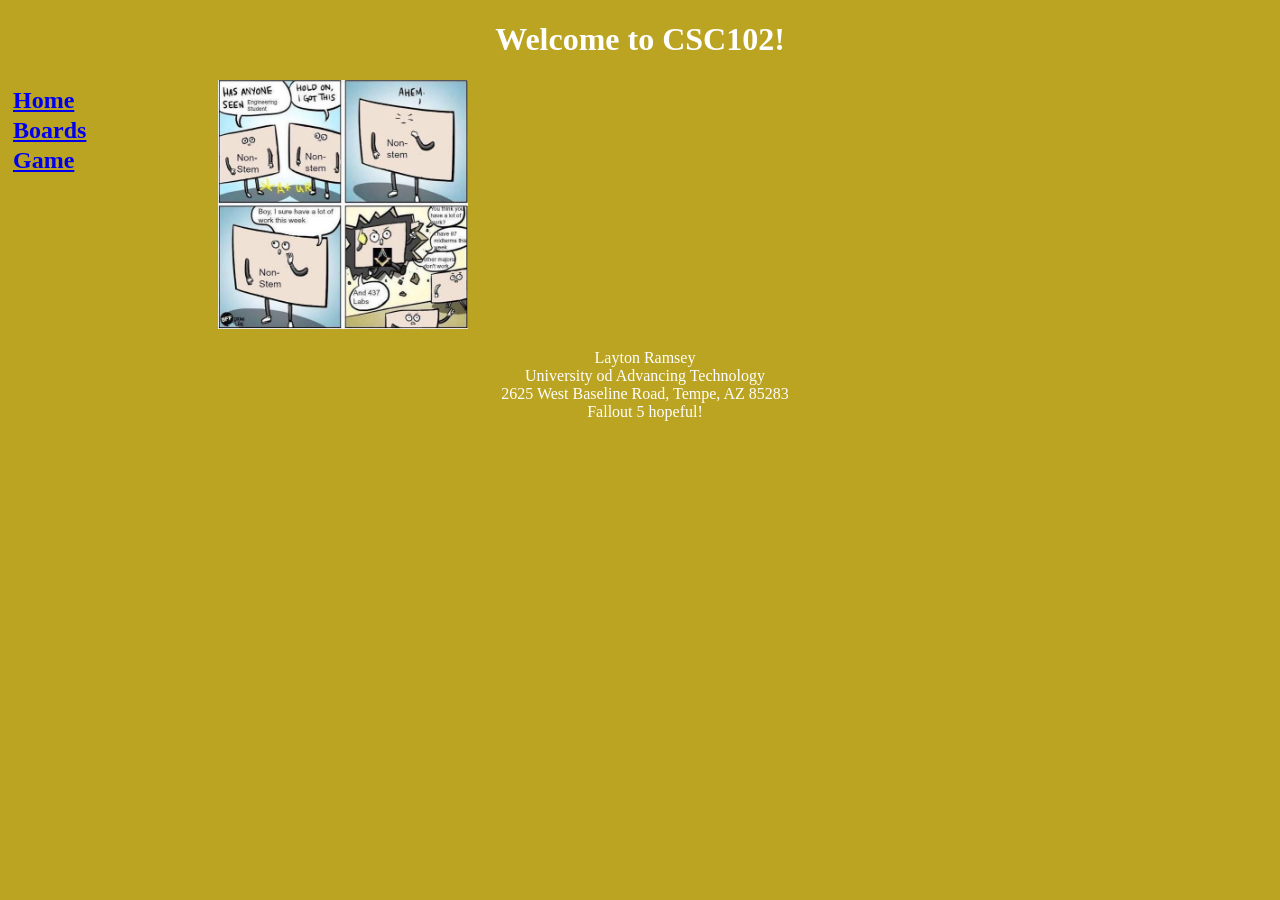
==== index.html @ c8a13bf3 "Fix my mistakes 5/26/26" ====
<!--Layton Ramsey,05/23/2026 -->

<!DOCTYPE html>

<html lang="en">

<head>
    <meta charset="UTF-8">
    <meta name="viewport" content="width=device-width, initial-scale=1.0">
    <title>CSC102 Home Page</title>
    <link rel="stylesheet" href="main.css">
</head>

<body>
    
    <header>
         <h1> Welcome to CSC102!</h1>
         <h2>
            <nav>
                <a href="./index.html">Home</a><br>
                <a href="./boards.html">Boards</a><br>
                <a href="./game.html">Game</a><br>
            </nav>
         </h2>
        
    </header>

     <p>
 <img id="memeImage" src="meme for csc102.jpg" alt="Meme for CSC102">
     </p>
    <footer>
            Layton Ramsey<br>
            University od Advancing Technology<br>
            2625 West Baseline Road, Tempe, AZ 85283<br>
            Fallout 5 hopeful! <br>
    </footer>
</body>

</html>
---- main.css ----
/*
declaration block::after

selector{
    property: value;
    property2: value2;
}
*/

body{
    background-color:rgb(187, 164, 33);
    color: white; 
      
}

nav{
    height: 600px;
    width: 200px;
    float: left;
    padding: 5px;
    line-height: 30px;
}

footer{
    text-align: center;
    margin-right: 200px;
}

#memeImage{
    margin-right: 200px;
    width: 250px;
}

h1{
    text-align: center;
}
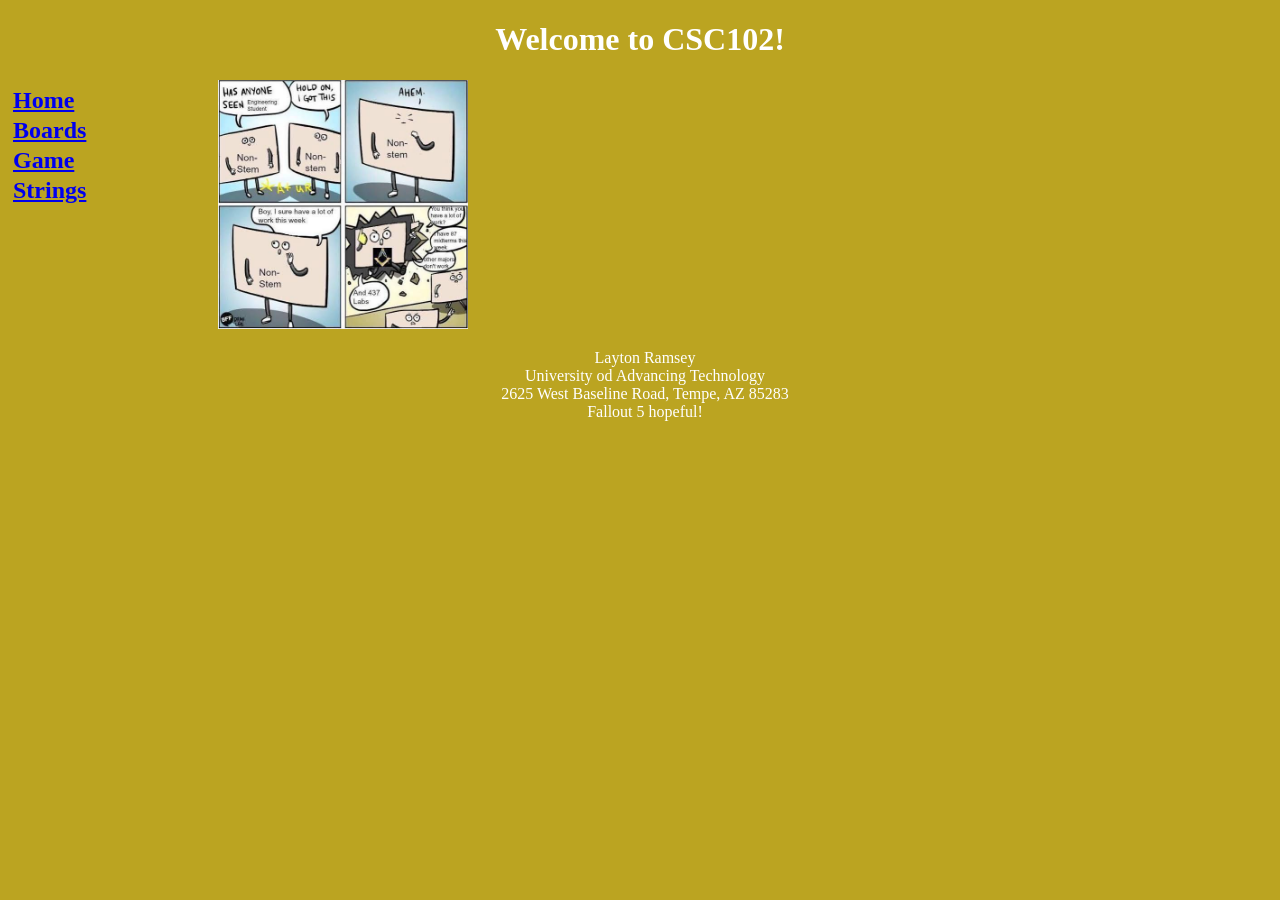
==== commit 928e7cd1: "Working on 3.1 & 3.2 assignments Completed assignment 3.1, still troubleshooting 3.3" ====
--- a/index.html
+++ b/index.html
@@ -1,4 +1,4 @@
-<!--Layton Ramsey,05/23/2026 -->
+<!--Layton Ramsey,05/29/2026 -->
 
 <!DOCTYPE html>
 
@@ -20,13 +20,14 @@
                 <a href="./index.html">Home</a><br>
                 <a href="./boards.html">Boards</a><br>
                 <a href="./game.html">Game</a><br>
+                <a href="./strings.html">Strings</a><br>
             </nav>
          </h2>
         
     </header>
 
      <p>
- <img id="memeImage" src="meme for csc102.jpg" alt="Meme for CSC102">
+        <img id="memeImage" src="meme for csc102.jpg" alt="Meme for CSC102">
      </p>
     <footer>
             Layton Ramsey<br>
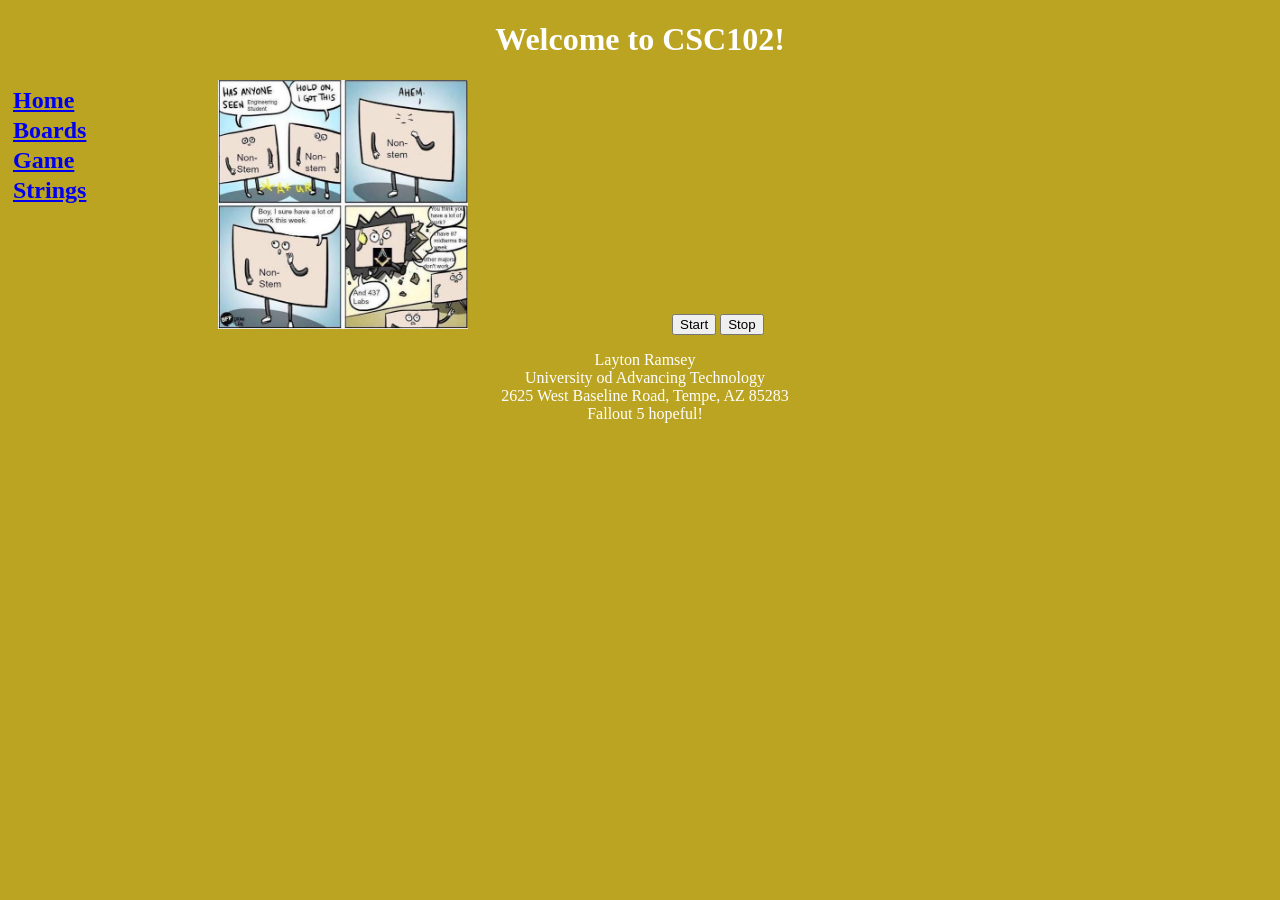
==== commit fa1ba473: "4.1 Event driven programming assignment Included a start/ stop buttons, updated the date, and added " ====
--- a/index.html
+++ b/index.html
@@ -1,4 +1,4 @@
-<!--Layton Ramsey,05/29/2026 -->
+<!--Layton Ramsey,06/06/2026 -->
 
 <!DOCTYPE html>
 
@@ -9,6 +9,7 @@
     <meta name="viewport" content="width=device-width, initial-scale=1.0">
     <title>CSC102 Home Page</title>
     <link rel="stylesheet" href="main.css">
+    <script src="code.js"></script>
 </head>
 
 <body>
@@ -26,9 +27,11 @@
         
     </header>
 
-     <p>
+    <p>
         <img id="memeImage" src="meme for csc102.jpg" alt="Meme for CSC102">
-     </p>
+        <input id="startButton" type="button" value="Start" onclick="animateImage()" title="Animate image">
+        <input id="stopButton" type="button" value="Stop" onclick="stopAnimation()" title="Stop animation">
+    </p>
     <footer>
             Layton Ramsey<br>
             University od Advancing Technology<br>
--- a/main.css
+++ b/main.css
@@ -33,4 +33,20 @@
 
 h1{
     text-align: center;
-}+}
+
+form{
+    margin-right: 200px;
+    text-align: center;
+    text-decoration-color: black;
+    text-decoration-thickness: 5px;
+    color: black;
+}
+
+
+
+h3{
+    text-align: center;
+    margin-right: 200px;
+    color: black;
+}
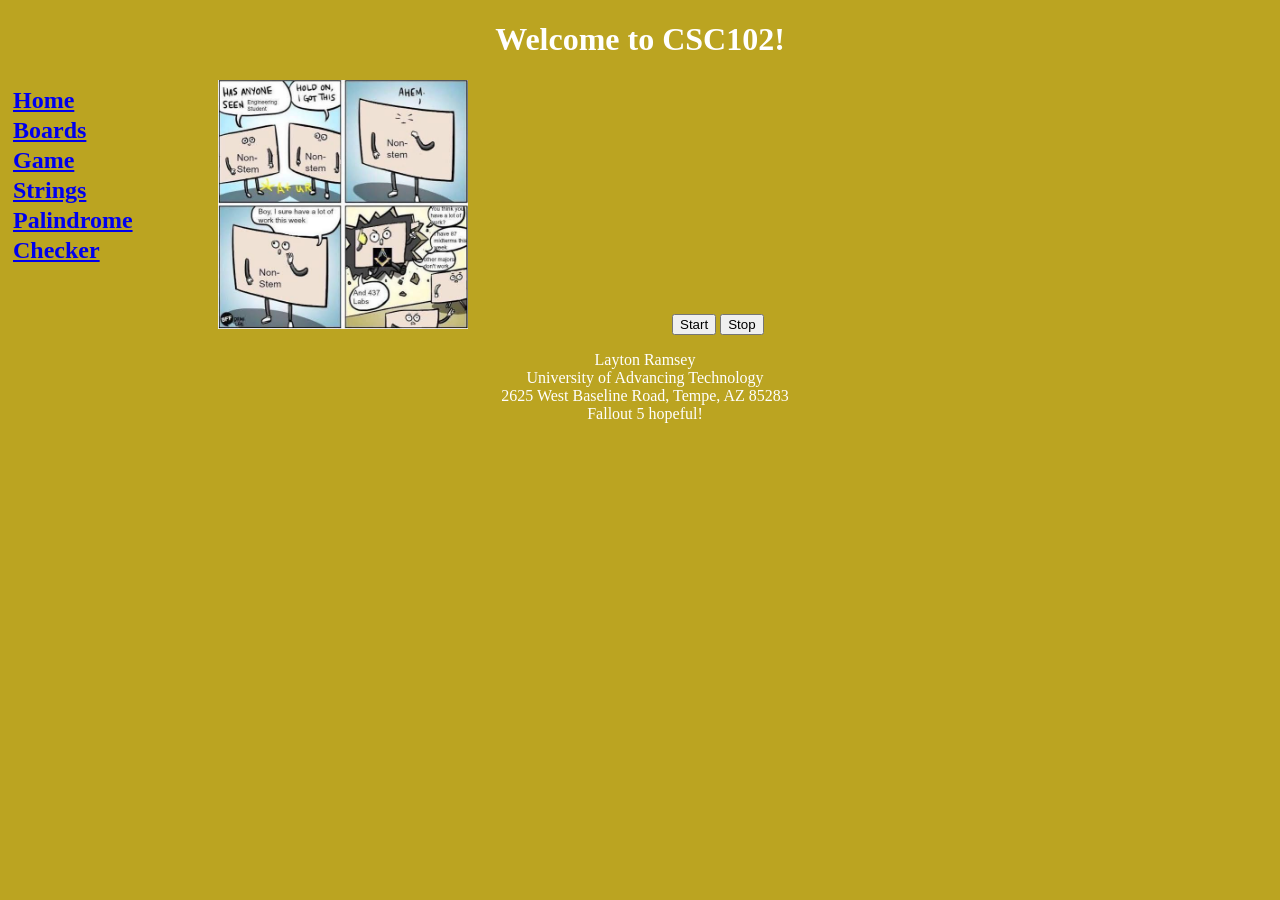
==== commit 23b4fa6b: "5.1 assignment created palindrome_checker.html, updated dates on all pages, added link for new html," ====
--- a/index.html
+++ b/index.html
@@ -22,6 +22,7 @@
                 <a href="./boards.html">Boards</a><br>
                 <a href="./game.html">Game</a><br>
                 <a href="./strings.html">Strings</a><br>
+                <a href="./palindrome_checker.html">Palindrome Checker</a><br>
             </nav>
          </h2>
         
@@ -34,7 +35,7 @@
     </p>
     <footer>
             Layton Ramsey<br>
-            University od Advancing Technology<br>
+            University of Advancing Technology<br>
             2625 West Baseline Road, Tempe, AZ 85283<br>
             Fallout 5 hopeful! <br>
     </footer>
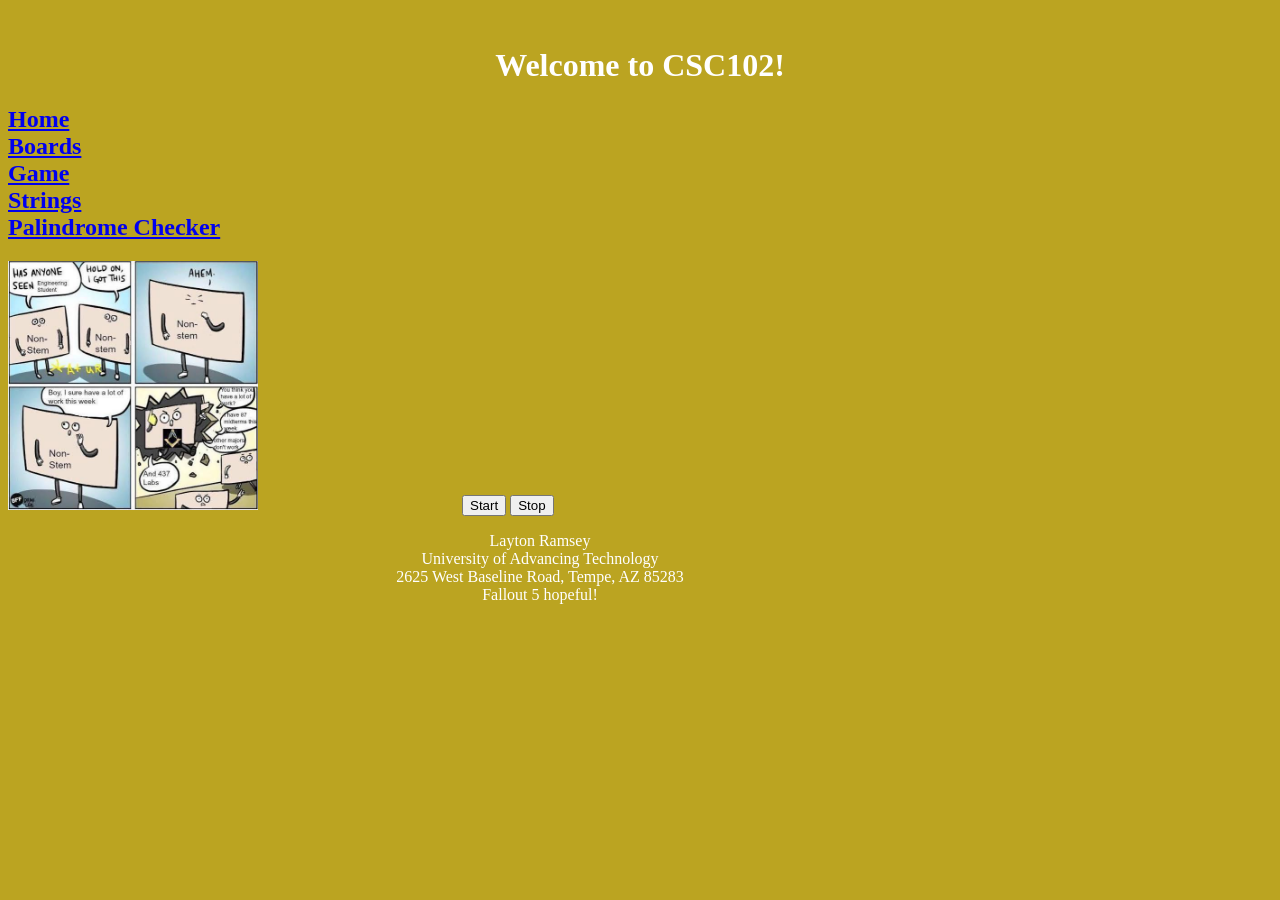
==== commit 1272ee7b: "For assignment 6.1 I added the I am robot clip in the boards page with a robot picture with a title " ====
--- a/index.html
+++ b/index.html
@@ -12,11 +12,15 @@
     <script src="code.js"></script>
 </head>
 
+<br>
+
 <body>
     
     <header>
-         <h1> Welcome to CSC102!</h1>
-         <h2>
+          <h1> Welcome to CSC102!</h1>
+
+           <h2
+
             <nav>
                 <a href="./index.html">Home</a><br>
                 <a href="./boards.html">Boards</a><br>
@@ -24,15 +28,19 @@
                 <a href="./strings.html">Strings</a><br>
                 <a href="./palindrome_checker.html">Palindrome Checker</a><br>
             </nav>
-         </h2>
-        
+
+            </h2>
+
+
     </header>
-
     <p>
         <img id="memeImage" src="meme for csc102.jpg" alt="Meme for CSC102">
         <input id="startButton" type="button" value="Start" onclick="animateImage()" title="Animate image">
         <input id="stopButton" type="button" value="Stop" onclick="stopAnimation()" title="Stop animation">
+
     </p>
+
+        
     <footer>
             Layton Ramsey<br>
             University of Advancing Technology<br>
--- a/main.css
+++ b/main.css
@@ -50,3 +50,5 @@
     margin-right: 200px;
     color: black;
 }
+
+ 
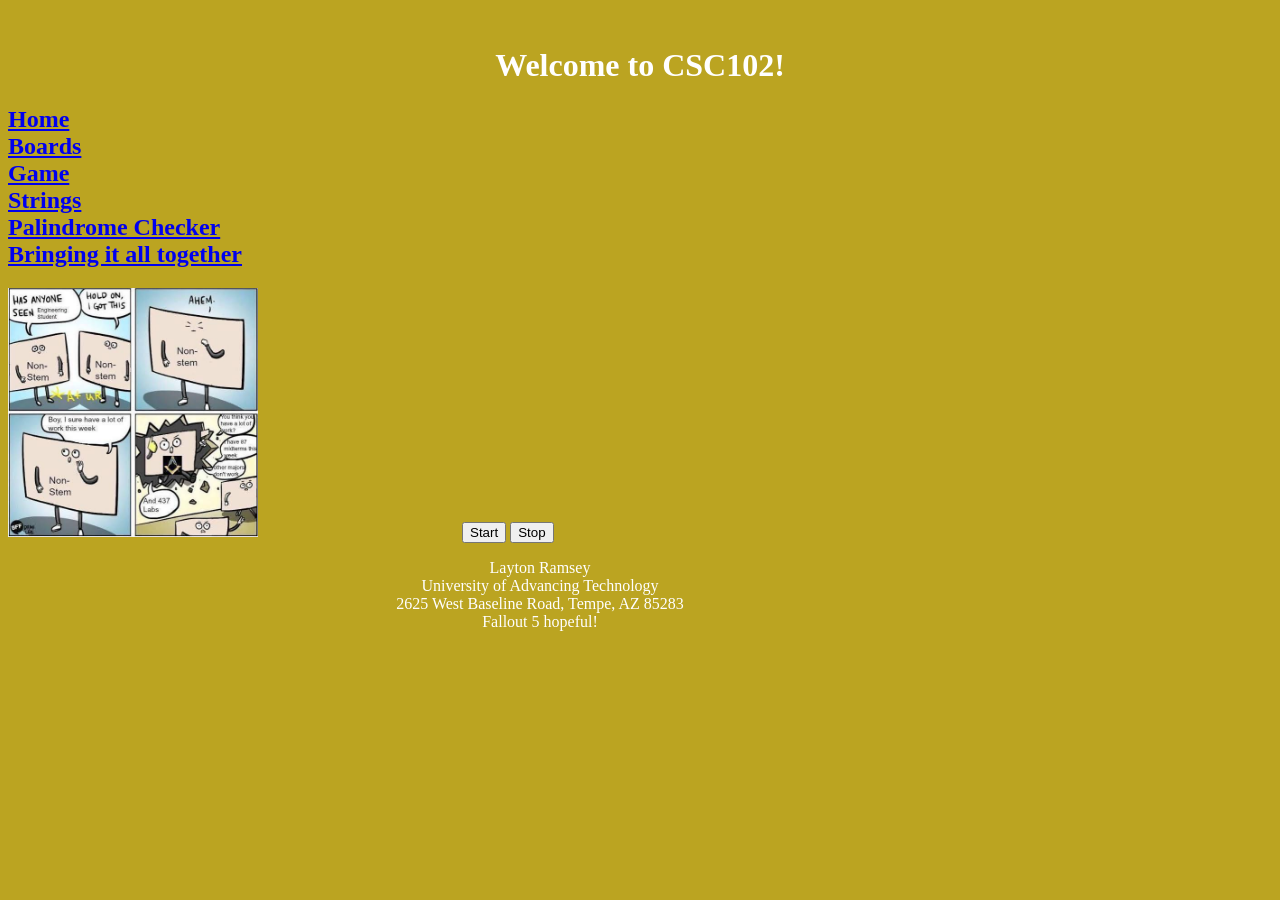
==== commit 059881bd: "6.2 assignment I created B_I_A_T.html file for this assignment using the global arrays that we just " ====
--- a/index.html
+++ b/index.html
@@ -27,6 +27,7 @@
                 <a href="./game.html">Game</a><br>
                 <a href="./strings.html">Strings</a><br>
                 <a href="./palindrome_checker.html">Palindrome Checker</a><br>
+                <a href="./B_I_A_T.html">Bringing it all together</a><br>
             </nav>
 
             </h2>
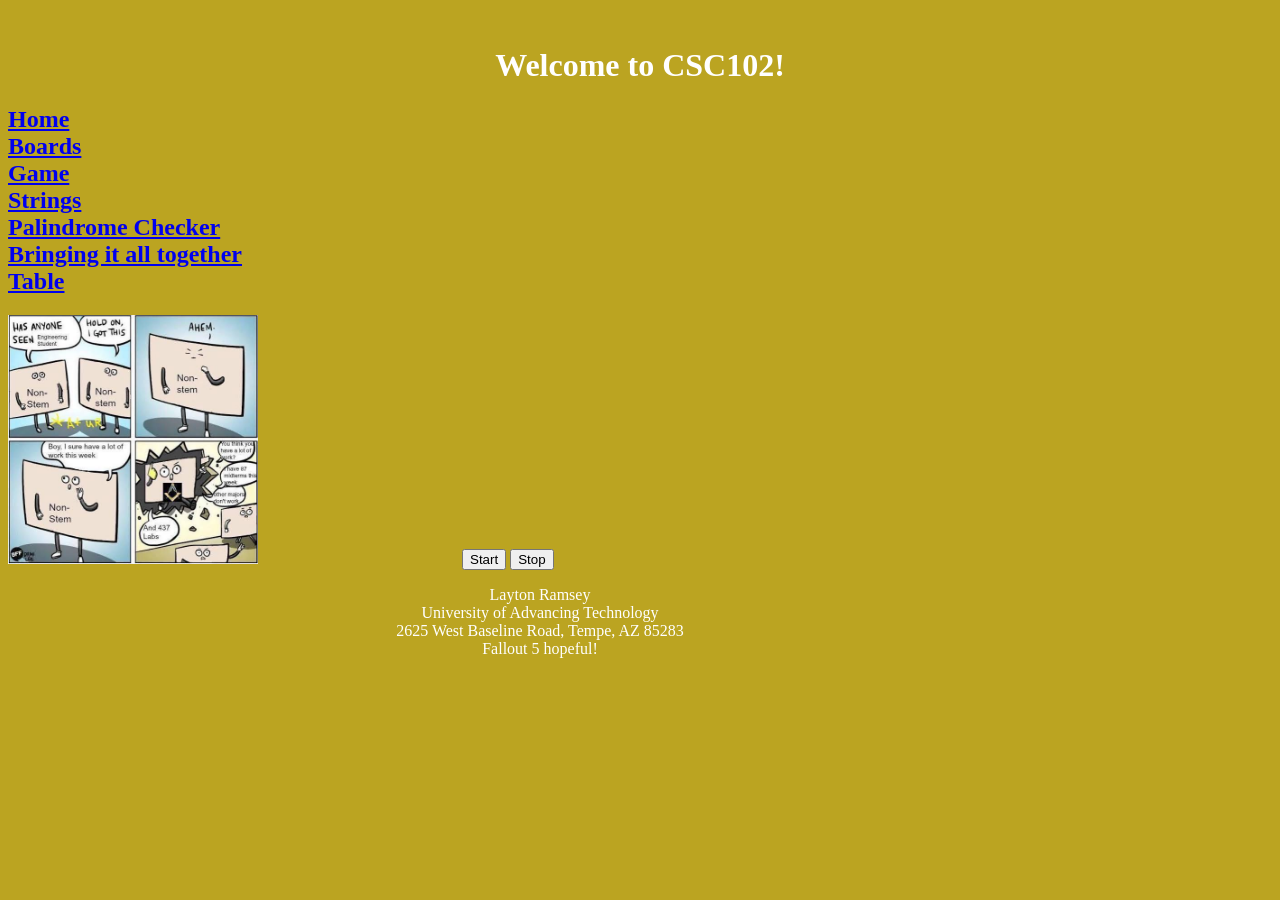
==== commit 4223ca10: "7.1: Table Creation -Created Table.HTML and sub.css -added the table.html reference links to the fol" ====
--- a/index.html
+++ b/index.html
@@ -1,4 +1,4 @@
-<!--Layton Ramsey,06/06/2026 -->
+<!--Layton Ramsey,06/25/2026 -->
 
 <!DOCTYPE html>
 
@@ -28,6 +28,7 @@
                 <a href="./strings.html">Strings</a><br>
                 <a href="./palindrome_checker.html">Palindrome Checker</a><br>
                 <a href="./B_I_A_T.html">Bringing it all together</a><br>
+                <a href="./Table.HTML">Table</a><br>
             </nav>
 
             </h2>
